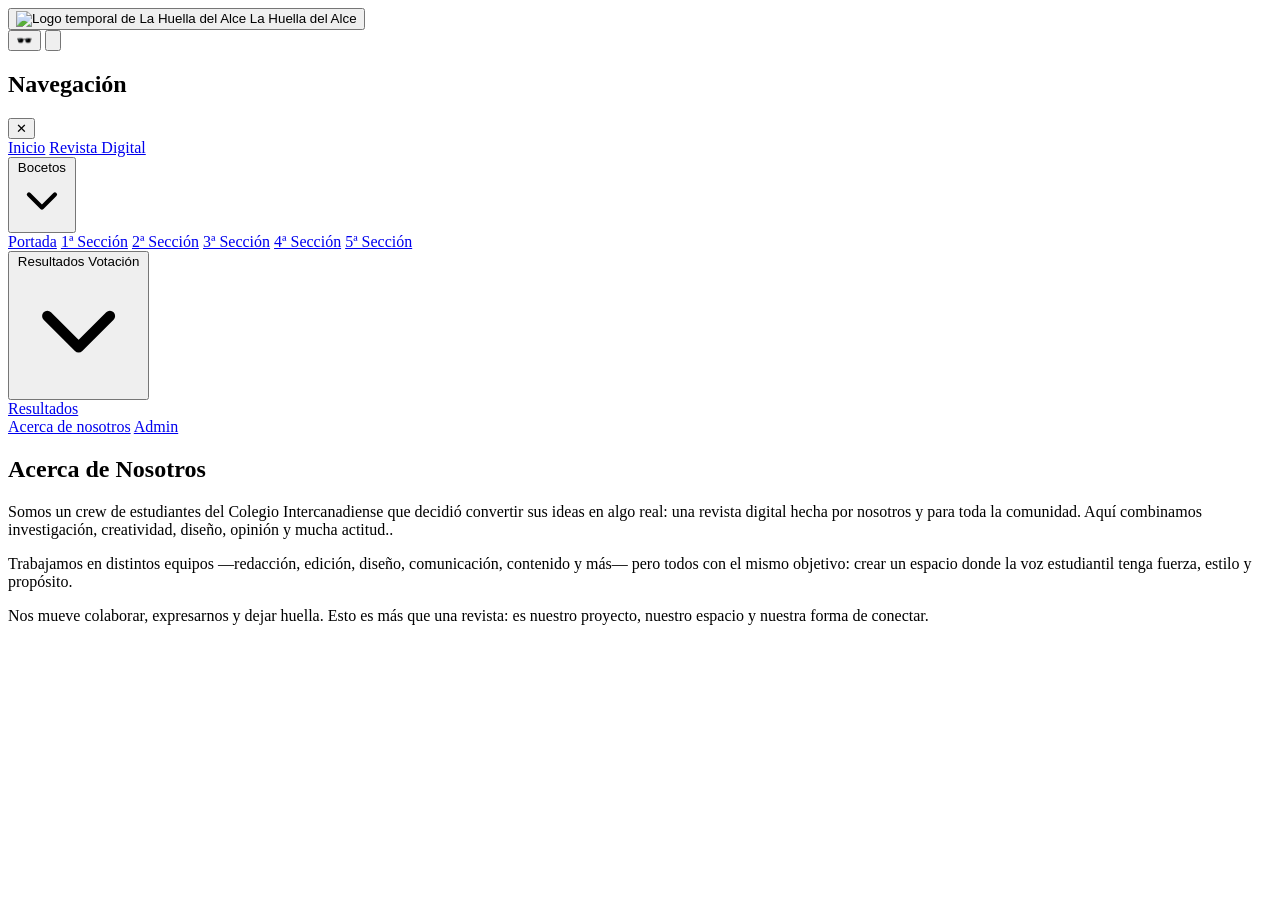
==== about.html @ 2a501667 "release: v1.0.15 - actualizar link de revista final" ====
<!doctype html>
<html lang="es">
  <head>
    <meta charset="utf-8" />
    <meta name="viewport" content="width=device-width,initial-scale=1" />
    <title>Acerca — La Huella del Alce</title>
    <script>
      (function() {
        const saved = localStorage.getItem('site-theme') || 'light';
        document.documentElement.setAttribute('data-theme', saved);
      })();
    </script>
    <script src="https://cdn.tailwindcss.com"></script>
    <link rel="preconnect" href="https://fonts.googleapis.com" />
    <link rel="preconnect" href="https://fonts.gstatic.com" crossorigin />
    <link href="https://fonts.googleapis.com/css2?family=Outfit:wght@300;400;500;600;700;800&display=swap" rel="stylesheet" />
    <link rel="stylesheet" href="shared.css?v=1.0.15" />
    <link rel="preconnect" href="https://drive.google.com" />
    <link rel="dns-prefetch" href="//drive.google.com" />
    <link rel="preconnect" href="https://www.googleapis.com" />
    <link rel="dns-prefetch" href="//www.googleapis.com" />
    <link rel="preconnect" href="https://www.gstatic.com" />
    <link rel="dns-prefetch" href="//www.gstatic.com" />
  </head>
  <body class="bg-gray-50 text-gray-900 text-[18px]">
    <header class="bg-white shadow-md sticky top-0 z-50">
      <div class="max-w-7xl mx-auto px-4 sm:px-6 py-4 sm:py-5 flex items-center justify-between">
        <button class="text-3xl font-bold bg-gradient-to-r from-indigo-600 to-purple-600 bg-clip-text text-transparent hover:opacity-90 transition-opacity" onclick="location.href='index.html'" aria-label="Ir al inicio">
          <span class="inline-flex items-center gap-3">
            <img id="siteLogo" src="./Imagenes/Sitio General/Logo Oficial.png" alt="Logo temporal de La Huella del Alce" class="h-8 w-8 rounded-full object-cover" />
            La Huella del Alce
          </span>
        </button>
        <div class="flex items-center gap-2 sm:gap-3">
          <button
            id="visionThemeToggleBtn"
            aria-label="Cambiar Tema"
          >
            🕶️
          </button>
          <button
            id="menuBtn"
            class="p-3 hover:bg-gray-100 rounded-lg transition-colors"
            aria-label="Menú"
          >
            <svg xmlns="http://www.w3.org/2000/svg" class="w-8 h-8 sm:w-9 sm:h-9" fill="none" viewBox="0 0 24 24" stroke="currentColor">
              <path stroke-linecap="round" stroke-linejoin="round" stroke-width="2" d="M4 6h16M4 12h16M4 18h16"/>
            </svg>
          </button>
        </div>
      </div>
    </header>
    <aside id="sideMenu" class="fixed top-0 right-0 h-full w-full sm:w-96 max-w-[90vw] bg-white shadow-2xl transform transition-transform duration-300 z-50 translate-x-full">
      <div class="p-7 space-y-3 overflow-y-auto h-full">
        <div class="flex justify-between items-center mb-4">
          <h2 class="text-2xl font-bold">Navegación</h2>
          <button id="closeMenuBtn" class="p-2 hover:bg-gray-100 rounded-lg" aria-label="Cerrar">✕</button>
        </div>
        <a href="index.html" class="w-full block text-left px-4 py-3 hover:bg-indigo-50 rounded-lg font-medium text-lg">Inicio</a>
        <a href="index.html#/revista" class="w-full block text-left px-4 py-3 hover:bg-indigo-50 rounded-lg font-medium text-lg">Revista Digital</a>
        <div id="bocetosGroup" class="mt-2 relative group">
          <button id="bocetosToggle" type="button" class="w-full flex items-center justify-between px-4 py-3 rounded-lg hover:bg-gray-100 focus:bg-gray-100">
            <span class="font-semibold text-gray-700 text-lg">Bocetos</span>
            <svg id="bocetosChevron" xmlns="http://www.w3.org/2000/svg" class="w-5 h-5 text-gray-600 transition-transform" viewBox="0 0 24 24" fill="none" stroke="currentColor"><path stroke-linecap="round" stroke-linejoin="round" stroke-width="2" d="M6 9l6 6 6-6"/></svg>
          </button>
          <div id="bocetosMenu" class="hidden flex flex-col mt-1">
            <a href="bocetos-portada.html" class="w-full block text-left px-6 py-3 hover:bg-gray-100 rounded-lg">Portada</a>
            <a href="bocetos-seccion1.html" class="w-full block text-left px-6 py-3 hover:bg-gray-100 rounded-lg">1ª Sección</a>
            <a href="bocetos-seccion2.html" class="w-full block text-left px-6 py-3 hover:bg-gray-100 rounded-lg">2ª Sección</a>
            <a href="bocetos-seccion3.html" class="w-full block text-left px-6 py-3 hover:bg-gray-100 rounded-lg">3ª Sección</a>
            <a href="bocetos-seccion4.html" class="w-full block text-left px-6 py-3 hover:bg-gray-100 rounded-lg">4ª Sección</a>
            <a href="bocetos-seccion5.html" class="w-full block text-left px-6 py-3 hover:bg-gray-100 rounded-lg">5ª Sección</a>
          </div>
        </div>
        <div id="resultadosGroup" class="mt-2 relative group">
          <button id="resultadosToggle" type="button" class="w-full flex items-center justify-between px-4 py-3 rounded-lg hover:bg-gray-100 focus:bg-gray-100">
            <span class="font-semibold text-gray-700 text-lg">Resultados Votación</span>
            <svg id="resultadosChevron" xmlns="http://www.w3.org/2000/svg" class="w-5 h-5 text-gray-600 transition-transform" viewBox="0 0 24 24" fill="none" stroke="currentColor"><path stroke-linecap="round" stroke-linejoin="round" stroke-width="2" d="M6 9l6 6 6-6"/></svg>
          </button>
          <div id="resultadosMenu" class="hidden flex flex-col mt-1">
            <a href="resultados.html" class="w-full block text-left px-6 py-3 hover:bg-gray-100 rounded-lg">Resultados</a>
          </div>
        </div>
        <a href="about.html" class="w-full block text-left px-4 py-3 hover:bg-indigo-50 rounded-lg font-medium text-lg">Acerca de nosotros</a>
        <a href="admin.html" class="w-full block text-left px-4 py-3 hover:bg-indigo-50 rounded-lg font-medium text-lg">Admin</a>
      </div>
    </aside>
    <div id="menuBackdrop" class="hidden fixed inset-0 bg-black/30 z-40"></div>

    <main class="max-w-6xl mx-auto px-4 py-6">
      <section class="">
        <div class="bg-white rounded-2xl shadow-xl p-8 space-y-6">
          <h2 class="text-3xl font-bold">Acerca de Nosotros</h2>
          <p class="text-gray-700">Somos un crew de estudiantes del Colegio Intercanadiense que decidió convertir sus ideas en algo real: una revista digital hecha por nosotros y para toda la comunidad. Aquí combinamos investigación, creatividad, diseño, opinión y mucha actitud..</p>
          <p class="text-gray-600">Trabajamos en distintos equipos —redacción, edición, diseño, comunicación, contenido y más— pero todos con el mismo objetivo: crear un espacio donde la voz estudiantil tenga fuerza, estilo y propósito.</p>
          <p class="text-gray-600">Nos mueve colaborar, expresarnos y dejar huella. Esto es más que una revista: es nuestro proyecto, nuestro espacio y nuestra forma de conectar.</p>
        </div>
      </section>
    </main>

    <script src="https://www.gstatic.com/firebasejs/10.12.4/firebase-app-compat.js"></script>
    <script src="https://www.gstatic.com/firebasejs/10.12.4/firebase-auth-compat.js"></script>
    <script src="https://www.gstatic.com/firebasejs/10.12.4/firebase-firestore-compat.js"></script>
    <script src="./firebase_config.js"></script>
    <script>window.siteLogoDriveId='1TOwUQQen3hM78o9Lx3rY2idclhB-poPq'</script>
    <script src="./static_app.js"></script>
  </body>
  </html>
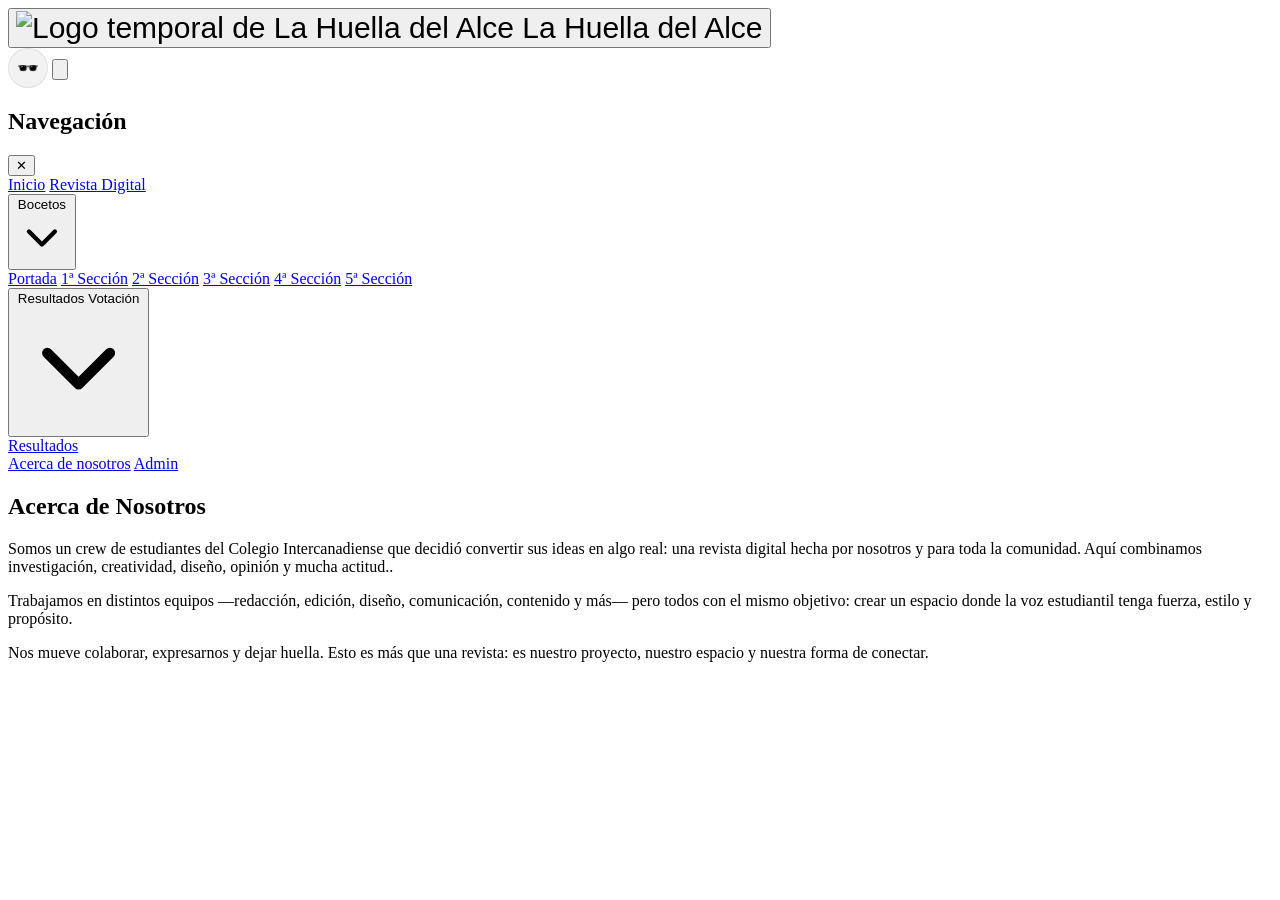
==== commit c74ba2f9: "release: v1.0.16 - optimizar visor de revista y pinch-to-zoom" ====
--- a/about.html
+++ b/about.html
@@ -14,7 +14,7 @@
     <link rel="preconnect" href="https://fonts.googleapis.com" />
     <link rel="preconnect" href="https://fonts.gstatic.com" crossorigin />
     <link href="https://fonts.googleapis.com/css2?family=Outfit:wght@300;400;500;600;700;800&display=swap" rel="stylesheet" />
-    <link rel="stylesheet" href="shared.css?v=1.0.15" />
+    <link rel="stylesheet" href="shared.css?v=1.0.16" />
     <link rel="preconnect" href="https://drive.google.com" />
     <link rel="dns-prefetch" href="//drive.google.com" />
     <link rel="preconnect" href="https://www.googleapis.com" />
--- a/shared.css
+++ b/shared.css
@@ -0,0 +1,1176 @@
+@import url('https://fonts.googleapis.com/css2?family=Outfit:wght@300;400;500;600;700;800&display=swap');
+
+/* --- DEFAULT (CLASSIC LIGHT) THEME STYLE --- */
+
+/* Scrollbar default */
+::-webkit-scrollbar { width:8px; height:8px; }
+::-webkit-scrollbar-thumb { background:#888; border-radius:4px; }
+::-webkit-scrollbar-track { background:#f1f1f1; }
+::-webkit-scrollbar-thumb:hover { background:#555; }
+
+:root {
+  --brand-blue: #0b5bd3;
+  --brand-red:  #d62828;
+  --brand-white:#ffffff;
+  --bg-soft:    #f8fafc;
+  --text-strong:#0f172a;
+}
+
+html[data-theme="mono"] {
+  --brand-blue: #111827;
+  --brand-red:  #111827;
+  --brand-white:#ffffff;
+  --bg-soft:    #ffffff;
+  --text-strong:#111827;
+}
+
+.brand-title { 
+  background-image: linear-gradient(90deg, var(--brand-blue), var(--brand-red)); 
+  -webkit-background-clip: text; 
+  background-clip: text; 
+  color: transparent; 
+  -webkit-text-fill-color: transparent; 
+}
+
+.hero-surface { 
+  background: linear-gradient(90deg, var(--brand-white), var(--bg-soft)); 
+}
+
+.text-brand { 
+  color: var(--brand-blue); 
+}
+
+.btn-primary,
+.btn-danger,
+.btn-outline {
+  display: inline-flex; align-items: center; justify-content: center; gap: 0.5rem;
+  padding: 0.75rem 1.25rem; border-radius: 0.5rem; font-weight: 600; line-height: 1.25rem;
+  text-decoration: none; transition: filter 0.15s ease, background-color 0.15s ease, border-color 0.15s ease;
+  cursor: pointer; user-select: none;
+}
+.btn-primary { background-color: var(--brand-blue); color: #fff; }
+.btn-primary:hover { filter: brightness(0.95); }
+.btn-danger  { background-color: var(--brand-red);  color: #fff; }
+.btn-danger:hover  { filter: brightness(0.95); }
+.btn-outline { border: 1px solid var(--brand-blue); color: var(--brand-blue); background-color: var(--brand-white); }
+.btn-outline:hover { background-color: rgba(0,0,0,0.03); }
+.btn-primary:focus, .btn-danger:focus, .btn-outline:focus { outline: 2px solid rgba(0,0,0,0.15); outline-offset: 2px; }
+.btn-primary:disabled, .btn-danger:disabled, .btn-outline:disabled { opacity: 0.6; cursor: not-allowed; }
+html[data-theme="mono"] img { filter: grayscale(100%); }
+
+
+/* --- APPLE VISION (GLASSMORPHISM DARK) THEME OVERRIDES --- */
+
+/* Reset and outfit font */
+html[data-theme="vision"] * {
+  font-family: 'Outfit', sans-serif !important;
+}
+
+html[data-theme="vision"] body {
+  background: radial-gradient(circle at 50% 50%, #151324 0%, #050409 100%) !important;
+  color: #f8fafc !important;
+}
+
+/* Scrollbar vision style */
+html[data-theme="vision"] ::-webkit-scrollbar-thumb {
+  background: rgba(255, 255, 255, 0.2) !important;
+}
+html[data-theme="vision"] ::-webkit-scrollbar-track {
+  background: rgba(0, 0, 0, 0.2) !important;
+}
+html[data-theme="vision"] ::-webkit-scrollbar-thumb:hover {
+  background: rgba(255, 255, 255, 0.4) !important;
+}
+
+/* Ambient glow orbs in the background */
+html[data-theme="vision"] body::before {
+  content: "";
+  position: fixed;
+  top: -10%;
+  left: -10%;
+  width: 60vw;
+  height: 60vw;
+  background: radial-gradient(circle, rgba(99, 102, 241, 0.15) 0%, rgba(99, 102, 241, 0) 70%);
+  filter: blur(80px);
+  z-index: -2;
+  pointer-events: none;
+  animation: pulseOrb1 20s infinite alternate ease-in-out;
+}
+
+html[data-theme="vision"] body::after {
+  content: "";
+  position: fixed;
+  bottom: -10%;
+  right: -10%;
+  width: 70vw;
+  height: 70vw;
+  background: radial-gradient(circle, rgba(236, 72, 153, 0.12) 0%, rgba(236, 72, 153, 0) 70%);
+  filter: blur(90px);
+  z-index: -2;
+  pointer-events: none;
+  animation: pulseOrb2 25s infinite alternate ease-in-out;
+}
+
+/* Brand typography and colors for visionOS */
+html[data-theme="vision"] .brand-title {
+  background: linear-gradient(135deg, #c084fc 0%, #6366f1 50%, #38bdf8 100%) !important;
+  -webkit-background-clip: text !important;
+  background-clip: text !important;
+  color: transparent !important;
+  -webkit-text-fill-color: transparent !important;
+  text-shadow: 0 4px 12px rgba(99, 102, 241, 0.2) !important;
+}
+
+html[data-theme="vision"] .text-brand {
+  color: #c084fc !important;
+}
+
+/* Glassmorphism main panel definition */
+html[data-theme="vision"] .hero-surface, 
+html[data-theme="vision"] #viewerModal .bg-white, 
+html[data-theme="vision"] #infoPopup .bg-white, 
+html[data-theme="vision"] #voteLock .bg-white,
+html[data-theme="vision"] main section > div.bg-white {
+  background: rgba(255, 255, 255, 0.05) !important;
+  backdrop-filter: blur(24px) saturate(180%) !important;
+  -webkit-backdrop-filter: blur(24px) saturate(180%) !important;
+  border: 1px solid rgba(255, 255, 255, 0.1) !important;
+  box-shadow: 0 20px 50px rgba(0, 0, 0, 0.4), inset 0 1px 0 rgba(255, 255, 255, 0.08) !important;
+  color: #f8fafc !important;
+  border-radius: 24px !important;
+}
+
+/* Floating navigation header */
+html[data-theme="vision"] header {
+  position: sticky !important;
+  top: 1rem !important;
+  margin: 1rem auto 1.5rem auto !important;
+  width: calc(100% - 2rem) !important;
+  max-width: 80rem !important;
+  border-radius: 9999px !important;
+  background: rgba(255, 255, 255, 0.06) !important;
+  backdrop-filter: blur(20px) saturate(180%) !important;
+  -webkit-backdrop-filter: blur(20px) saturate(180%) !important;
+  border: 1px solid rgba(255, 255, 255, 0.12) !important;
+  box-shadow: 0 10px 30px rgba(0, 0, 0, 0.3), inset 0 1px 0 rgba(255, 255, 255, 0.08) !important;
+  z-index: 50 !important;
+  transition: all 0.3s cubic-bezier(0.4, 0, 0.2, 1) !important;
+}
+html[data-theme="vision"] header:hover {
+  background: rgba(255, 255, 255, 0.1) !important;
+  border-color: rgba(255, 255, 255, 0.18) !important;
+  box-shadow: 0 12px 35px rgba(0, 0, 0, 0.35), inset 0 1px 0 rgba(255, 255, 255, 0.12) !important;
+}
+
+/* Header buttons & items */
+html[data-theme="vision"] #menuBtn {
+  background: rgba(255, 255, 255, 0.06) !important;
+  border: 1px solid rgba(255, 255, 255, 0.08) !important;
+  color: #ffffff !important;
+  border-radius: 9999px !important;
+  transition: all 0.2s ease !important;
+  padding: 0.5rem !important;
+}
+html[data-theme="vision"] #menuBtn:hover {
+  background: rgba(255, 255, 255, 0.15) !important;
+  transform: scale(1.05) !important;
+}
+
+/* Glassmorphism Side Menu */
+html[data-theme="vision"] #sideMenu {
+  background: rgba(10, 10, 15, 0.75) !important;
+  backdrop-filter: blur(30px) saturate(180%) !important;
+  -webkit-backdrop-filter: blur(30px) saturate(180%) !important;
+  border-left: 1px solid rgba(255, 255, 255, 0.1) !important;
+  border-radius: 24px 0 0 24px !important;
+  box-shadow: -10px 0 40px rgba(0, 0, 0, 0.5) !important;
+}
+html[data-theme="vision"] #sideMenu h2 {
+  color: #ffffff !important;
+}
+html[data-theme="vision"] #sideMenu a, html[data-theme="vision"] #sideMenu button {
+  background: rgba(255, 255, 255, 0.04) !important;
+  color: #f8fafc !important;
+  border: 1px solid rgba(255, 255, 255, 0.05) !important;
+  margin-bottom: 0.5rem !important;
+  transition: all 0.2s cubic-bezier(0.4, 0, 0.2, 1) !important;
+  border-radius: 12px !important;
+}
+html[data-theme="vision"] #sideMenu a:hover, html[data-theme="vision"] #sideMenu button:hover {
+  background: rgba(255, 255, 255, 0.12) !important;
+  border-color: rgba(255, 255, 255, 0.15) !important;
+  transform: translateX(-4px) scale(1.02) !important;
+}
+html[data-theme="vision"] #closeMenuBtn {
+  background: rgba(255, 255, 255, 0.08) !important;
+  color: #ffffff !important;
+  border: 1px solid rgba(255, 255, 255, 0.1) !important;
+  border-radius: 9999px !important;
+  width: 2.5rem !important;
+  height: 2.5rem !important;
+  display: flex !important;
+  align-items: center !important;
+  justify-content: center !important;
+}
+html[data-theme="vision"] #closeMenuBtn:hover {
+  background: rgba(255, 255, 255, 0.2) !important;
+  transform: rotate(90deg) !important;
+}
+html[data-theme="vision"] #bocetosChevron, html[data-theme="vision"] #resultadosChevron {
+  color: #ffffff !important;
+}
+html[data-theme="vision"] #bocetosMenu a, html[data-theme="vision"] #resultadosMenu a {
+  background: rgba(255, 255, 255, 0.02) !important;
+  border: 1px solid rgba(255, 255, 255, 0.03) !important;
+}
+
+/* Card hover and scale effects */
+html[data-theme="vision"] article.group, html[data-theme="vision"] #carouselTrack > div {
+  background: rgba(255, 255, 255, 0.05) !important;
+  border: 1px solid rgba(255, 255, 255, 0.08) !important;
+  box-shadow: 0 10px 30px rgba(0, 0, 0, 0.25) !important;
+  border-radius: 20px !important;
+  transition: transform 0.4s cubic-bezier(0.16, 1, 0.3, 1), box-shadow 0.4s cubic-bezier(0.16, 1, 0.3, 1), border-color 0.4s !important;
+}
+html[data-theme="vision"] article.group:hover, html[data-theme="vision"] #carouselTrack > div:hover {
+  transform: translateY(-8px) scale(1.02) !important;
+  box-shadow: 0 30px 60px rgba(0, 0, 0, 0.4), inset 0 1px 0 rgba(255, 255, 255, 0.15) !important;
+  border-color: rgba(255, 255, 255, 0.2) !important;
+}
+
+html[data-theme="vision"] [data-role="header"] {
+  background: rgba(0, 0, 0, 0.25) !important;
+  border-bottom: 1px solid rgba(255, 255, 255, 0.06) !important;
+}
+
+/* Dynamic slider and indicator colors */
+html[data-theme="vision"] [data-role="votes"] {
+  color: #c084fc !important;
+  text-shadow: 0 0 10px rgba(167, 139, 250, 0.4);
+}
+
+/* Results section overrides */
+html[data-theme="vision"] #resultsSectionSelect {
+  background: rgba(255, 255, 255, 0.08) !important;
+  color: #ffffff !important;
+  border: 1px solid rgba(255, 255, 255, 0.12) !important;
+  border-radius: 9999px !important;
+  padding: 0.5rem 1.5rem !important;
+  outline: none !important;
+}
+html[data-theme="vision"] #resultsSectionSelect option {
+  background: #151324 !important;
+  color: #ffffff !important;
+}
+
+/* Admin / Form styles */
+html[data-theme="vision"] select, html[data-theme="vision"] input {
+  background: rgba(255, 255, 255, 0.05) !important;
+  color: #ffffff !important;
+  border: 1px solid rgba(255, 255, 255, 0.12) !important;
+  border-radius: 8px !important;
+  padding: 0.5rem 1rem !important;
+  outline: none !important;
+}
+html[data-theme="vision"] select:focus, html[data-theme="vision"] input:focus {
+  border-color: #6366f1 !important;
+  box-shadow: 0 0 0 2px rgba(99, 102, 241, 0.2) !important;
+}
+
+/* Reader bar styling */
+html[data-theme="vision"] #magazineViewport {
+  background: rgba(10, 10, 15, 0.5) !important;
+  border: 1px solid rgba(255, 255, 255, 0.08) !important;
+  box-shadow: inset 0 4px 20px rgba(0, 0, 0, 0.5) !important;
+  border-radius: 16px !important;
+}
+
+html[data-theme="vision"] .bg-white\/80 {
+  background: rgba(20, 20, 28, 0.55) !important;
+  backdrop-filter: blur(20px) saturate(180%) !important;
+  -webkit-backdrop-filter: blur(20px) saturate(180%) !important;
+  border: 1px solid rgba(255, 255, 255, 0.1) !important;
+  border-radius: 9999px !important;
+  padding: 0.75rem 1.5rem !important;
+}
+
+html[data-theme="vision"] #magScrubber {
+  background: rgba(255, 255, 255, 0.1) !important;
+}
+
+html[data-theme="vision"] #magPageInput {
+  background: rgba(255, 255, 255, 0.08) !important;
+  border: 1px solid rgba(255, 255, 255, 0.15) !important;
+  color: #c084fc !important;
+  padding: 0.25rem !important;
+  width: 3.5rem !important;
+}
+
+html[data-theme="vision"] .bg-gray-50 {
+  background-color: rgba(255, 255, 255, 0.06) !important;
+  border-color: rgba(255, 255, 255, 0.12) !important;
+  color: #ffffff !important;
+}
+
+html[data-theme="vision"] #magPrevBtn:hover,
+html[data-theme="vision"] #magNextBtn:hover,
+html[data-theme="vision"] #magZoomOut:hover,
+html[data-theme="vision"] #magZoomIn:hover,
+html[data-theme="vision"] #magZoomReset:hover {
+  background-color: rgba(255, 255, 255, 0.15) !important;
+  color: #ffffff !important;
+}
+
+html[data-theme="vision"] .border, 
+html[data-theme="vision"] .border-gray-100,
+html[data-theme="vision"] .border-gray-200 {
+  border-color: rgba(255, 255, 255, 0.12) !important;
+}
+
+html[data-theme="vision"] .mag-view-btn {
+  background: rgba(255, 255, 255, 0.05) !important;
+  color: rgba(255, 255, 255, 0.7) !important;
+  border: 1px solid rgba(255, 255, 255, 0.05) !important;
+}
+
+html[data-theme="vision"] .mag-view-btn:hover {
+  background: rgba(255, 255, 255, 0.12) !important;
+  color: #ffffff !important;
+}
+
+html[data-theme="vision"] .mag-view-btn-active {
+  background: #6366f1 !important;
+  color: #ffffff !important;
+  border-color: rgba(255, 255, 255, 0.15) !important;
+  box-shadow: 0 4px 12px rgba(79, 70, 229, 0.3) !important;
+}
+
+/* Text overrides for dark theme readability */
+html[data-theme="vision"] .text-gray-900, 
+html[data-theme="vision"] .text-gray-800, 
+html[data-theme="vision"] .text-gray-700, 
+html[data-theme="vision"] .text-gray-600 {
+  color: rgba(255, 255, 255, 0.9) !important;
+}
+html[data-theme="vision"] .text-gray-500, 
+html[data-theme="vision"] .text-gray-400 {
+  color: rgba(255, 255, 255, 0.6) !important;
+}
+
+/* Action buttons styling */
+html[data-theme="vision"] .btn-primary, 
+html[data-theme="vision"] .btn-danger, 
+html[data-theme="vision"] .btn-outline {
+  border-radius: 9999px !important;
+  transition: all 0.3s cubic-bezier(0.25, 0.8, 0.25, 1) !important;
+  font-weight: 500 !important;
+  box-shadow: 0 4px 12px rgba(0, 0, 0, 0.15) !important;
+}
+html[data-theme="vision"] .btn-primary {
+  background: linear-gradient(135deg, #6366f1 0%, #4f46e5 100%) !important;
+  color: #ffffff !important;
+  border: 1px solid rgba(255, 255, 255, 0.2) !important;
+}
+html[data-theme="vision"] .btn-primary:hover {
+  background: linear-gradient(135deg, #4f46e5 0%, #4338ca 100%) !important;
+  transform: translateY(-2px) scale(1.03) !important;
+  box-shadow: 0 6px 18px rgba(99, 102, 241, 0.4), inset 0 1px 0 rgba(255, 255, 255, 0.2) !important;
+}
+html[data-theme="vision"] .btn-danger {
+  background: linear-gradient(135deg, #ef4444 0%, #dc2626 100%) !important;
+  color: #ffffff !important;
+  border: 1px solid rgba(255, 255, 255, 0.2) !important;
+}
+html[data-theme="vision"] .btn-danger:hover {
+  background: linear-gradient(135deg, #dc2626 0%, #b91c1c 100%) !important;
+  transform: translateY(-2px) scale(1.03) !important;
+  box-shadow: 0 6px 18px rgba(239, 68, 68, 0.4), inset 0 1px 0 rgba(255, 255, 255, 0.2) !important;
+}
+html[data-theme="vision"] .btn-outline {
+  background: rgba(255, 255, 255, 0.05) !important;
+  color: #ffffff !important;
+  border: 1px solid rgba(255, 255, 255, 0.2) !important;
+}
+html[data-theme="vision"] .btn-outline:hover {
+  background: rgba(255, 255, 255, 0.15) !important;
+  border-color: rgba(255, 255, 255, 0.3) !important;
+  transform: translateY(-2px) scale(1.03) !important;
+  box-shadow: 0 6px 18px rgba(255, 255, 255, 0.1), inset 0 1px 0 rgba(255, 255, 255, 0.1) !important;
+}
+
+.line-clamp-2 { display:-webkit-box; -webkit-line-clamp:2; -webkit-box-orient:vertical; overflow:hidden; }
+.line-clamp-3 { display:-webkit-box; -webkit-line-clamp:3; -webkit-box-orient:vertical; overflow:hidden; }
+
+/* ==========================================
+   Soporte de Visualización Premium de Revista
+   ========================================== */
+.perspective-2000 {
+  perspective: 2000px;
+}
+.transform-style-3d {
+  transform-style: preserve-3d;
+}
+
+/* Efecto de Pantalla Completa Estilizado */
+.magazine-fullscreen-active {
+  position: fixed !important;
+  inset: 0 !important;
+  width: 100vw !important;
+  height: 100vh !important;
+  z-index: 99999 !important;
+  background: radial-gradient(circle, #121026 0%, #02040a 100%) !important;
+  border-radius: 0 !important;
+  padding: 0 !important;
+  display: flex !important;
+  flex-direction: column !important;
+  justify-content: center !important;
+  overflow: hidden !important;
+}
+
+.magazine-fullscreen-active #magazineViewport {
+  height: 100vh !important;
+  width: 100vw !important;
+  background: transparent !important;
+  border: none !important;
+  box-shadow: none !important;
+  border-radius: 0 !important;
+  padding: 0 !important;
+}
+
+/* Ocultar cabecera en pantalla completa */
+.magazine-fullscreen-active #magazineHeader {
+  display: none !important;
+}
+
+/* Controles flotantes en pantalla completa */
+.magazine-fullscreen-active #magazineControls {
+  position: absolute !important;
+  bottom: 24px !important;
+  left: 50% !important;
+  transform: translateX(-50%) !important;
+  width: calc(100% - 48px) !important;
+  max-width: 760px !important;
+  margin-top: 0 !important;
+  z-index: 99999 !important;
+  transition: opacity 0.4s cubic-bezier(0.4, 0, 0.2, 1), transform 0.4s cubic-bezier(0.4, 0, 0.2, 1), visibility 0.4s !important;
+}
+
+/* Botón flotante para salir de pantalla completa */
+.magazine-fullscreen-active #magazineFloatingClose {
+  display: flex !important;
+  position: absolute !important;
+  top: 20px !important;
+  right: 20px !important;
+  z-index: 99999 !important;
+  transition: opacity 0.4s cubic-bezier(0.4, 0, 0.2, 1), transform 0.4s cubic-bezier(0.4, 0, 0.2, 1), visibility 0.4s !important;
+}
+
+/* Desaparecer el cursor y controles tras inactividad */
+.magazine-fullscreen-active.hide-interface {
+  cursor: none !important;
+}
+
+.magazine-fullscreen-active.hide-interface #magazineControls {
+  opacity: 0 !important;
+  visibility: hidden !important;
+  transform: translate(-50%, 20px) !important;
+  pointer-events: none !important;
+}
+
+.magazine-fullscreen-active.hide-interface #magazineFloatingClose {
+  opacity: 0 !important;
+  visibility: hidden !important;
+  transform: translate(0, -20px) !important;
+  pointer-events: none !important;
+}
+
+/* Título, textos y botones adaptados a Pantalla Completa (Tema Oscuro Premium) */
+.magazine-fullscreen-active h2 {
+  color: #ffffff !important;
+  background-image: none !important;
+  -webkit-text-fill-color: #ffffff !important;
+  text-fill-color: #ffffff !important;
+  text-shadow: 0 2px 4px rgba(0, 0, 0, 0.4);
+}
+
+.magazine-fullscreen-active #magTitle {
+  color: #ef4444 !important; /* Rojo Premium */
+  background-image: none !important;
+  -webkit-text-fill-color: #ef4444 !important;
+  text-fill-color: #ef4444 !important;
+  text-shadow: 0 0 12px rgba(239, 68, 68, 0.45), 0 2px 4px rgba(0, 0, 0, 0.6);
+}
+
+.magazine-fullscreen-active span:not(.mag-view-btn) {
+  color: #ffffff !important;
+}
+
+.magazine-fullscreen-active .border-b {
+  border-color: rgba(255, 255, 255, 0.12) !important;
+}
+
+.magazine-fullscreen-active #magFullscreenToggle {
+  background-color: rgba(255, 255, 255, 0.08) !important;
+  color: #ffffff !important;
+  border-color: rgba(255, 255, 255, 0.15) !important;
+  box-shadow: 0 4px 12px rgba(0, 0, 0, 0.2) !important;
+}
+
+.magazine-fullscreen-active #magFullscreenToggle:hover {
+  background-color: rgba(255, 255, 255, 0.15) !important;
+  border-color: rgba(255, 255, 255, 0.25) !important;
+}
+
+.magazine-fullscreen-active #magFullscreenToggle svg {
+  color: #ffffff !important;
+}
+
+/* Barra de control estilo Glassmorphism Oscura en Pantalla Completa */
+.magazine-fullscreen-active .bg-white\/80 {
+  background-color: rgba(10, 10, 25, 0.65) !important;
+  backdrop-filter: blur(16px) !important;
+  -webkit-backdrop-filter: blur(16px) !important;
+  border-color: rgba(255, 255, 255, 0.08) !important;
+  box-shadow: 0 10px 30px rgba(0, 0, 0, 0.5) !important;
+}
+
+.magazine-fullscreen-active #magPrevBtn,
+.magazine-fullscreen-active #magNextBtn,
+.magazine-fullscreen-active #magZoomIn,
+.magazine-fullscreen-active #magZoomOut,
+.magazine-fullscreen-active #magZoomReset {
+  background-color: rgba(255, 255, 255, 0.06) !important;
+  border-color: rgba(255, 255, 255, 0.1) !important;
+  color: #f1f5f9 !important;
+}
+
+.magazine-fullscreen-active #magPrevBtn:hover,
+.magazine-fullscreen-active #magNextBtn:hover,
+.magazine-fullscreen-active #magZoomIn:hover,
+.magazine-fullscreen-active #magZoomOut:hover,
+.magazine-fullscreen-active #magZoomReset:hover {
+  background-color: rgba(255, 255, 255, 0.15) !important;
+  border-color: rgba(255, 255, 255, 0.2) !important;
+  color: #ffffff !important;
+}
+
+.magazine-fullscreen-active #magPrevBtn svg,
+.magazine-fullscreen-active #magNextBtn svg {
+  color: #ffffff !important;
+}
+
+.magazine-fullscreen-active #magScrubber {
+  background-color: rgba(255, 255, 255, 0.15) !important;
+}
+
+.magazine-fullscreen-active #magPageInput {
+  background-color: rgba(255, 255, 255, 0.06) !important;
+  border-color: rgba(255, 255, 255, 0.1) !important;
+  color: #ffffff !important;
+}
+
+.magazine-fullscreen-active #magZoomVal,
+.magazine-fullscreen-active #magTotalPages,
+.magazine-fullscreen-active .text-gray-400,
+.magazine-fullscreen-active .text-gray-700 {
+  color: #94a3b8 !important;
+}
+
+/* Botones flotantes laterales - Efecto hover premium */
+#magPrevOverlay, #magNextOverlay {
+  transition: opacity 250ms ease, transform 250ms ease, background-color 150ms ease;
+  transform: translateY(-50%) scale(0.9);
+}
+
+#magazineViewport:hover #magPrevOverlay {
+  opacity: 1;
+  transform: translateY(-50%) scale(1);
+}
+#magazineViewport:hover #magNextOverlay {
+  opacity: 1;
+  transform: translateY(-50%) scale(1);
+}
+
+/* Capa intermedia de hojas estáticas para evitar transiciones fantasmas */
+.z-15 {
+  z-index: 15 !important;
+}
+
+/* Animaciones y estilos de transiciones tridimensionales */
+#magazineBook {
+  perspective: 2000px;
+  -webkit-perspective: 2000px;
+  transform-style: preserve-3d;
+  -webkit-transform-style: preserve-3d;
+}
+
+#magazineFlipPage {
+  box-shadow: 0 10px 40px rgba(0, 0, 0, 0.4);
+  transform-style: preserve-3d;
+  -webkit-transform-style: preserve-3d;
+  perspective: 2000px;
+  -webkit-perspective: 2000px;
+}
+
+/* Soporte para doble cara física en el pase de página 3D */
+.magazine-page-face {
+  position: absolute;
+  inset: 0;
+  backface-visibility: hidden !important;
+  -webkit-backface-visibility: hidden !important;
+  overflow: hidden;
+  background: #ffffff;
+  box-shadow: inset 0 0 30px rgba(0, 0, 0, 0.05);
+}
+
+.magazine-page-front {
+  z-index: 2;
+  transform: rotateY(0deg) translateZ(1px);
+  -webkit-transform: rotateY(0deg) translateZ(1px);
+  border-left: 1px solid rgba(0, 0, 0, 0.08);
+}
+
+.magazine-page-back {
+  z-index: 1;
+  transform: rotateY(180deg) translateZ(1px);
+  -webkit-transform: rotateY(180deg) translateZ(1px);
+  border-right: 1px solid rgba(0, 0, 0, 0.08);
+}
+
+.magazine-page-shine {
+  position: absolute;
+  inset: 0;
+  pointer-events: none;
+  opacity: 0;
+}
+
+.magazine-page-face img {
+  width: 100% !important;
+  height: 100% !important;
+  object-fit: contain !important;
+}
+
+/* Botón de Modos de Vista Segmentado y Premium */
+.mag-view-btn {
+  padding: 0.3rem 0.75rem;
+  font-size: 0.75rem;
+  font-weight: 700;
+  border-radius: 0.5rem;
+  transition: all 200ms ease;
+  color: #6b7280;
+  border: 1px solid transparent;
+  background: transparent;
+  cursor: pointer;
+  display: inline-flex;
+  align-items: center;
+  gap: 0.25rem;
+}
+
+.mag-view-btn:hover {
+  background-color: rgba(255, 255, 255, 0.8);
+  box-shadow: 0 1px 2px rgba(0, 0, 0, 0.05);
+  color: #374151;
+}
+
+.mag-view-btn-active {
+  background-color: #ffffff !important;
+  color: #4f46e5 !important;
+  border-color: #e0e7ff !important;
+  box-shadow: 0 2px 6px rgba(79, 70, 229, 0.15) !important;
+}
+
+/* Variación Fullscreen para Botones de Vista */
+.magazine-fullscreen-active .mag-view-btn {
+  color: #94a3b8;
+}
+
+.magazine-fullscreen-active .mag-view-btn:hover {
+  background-color: rgba(255, 255, 255, 0.08);
+  color: #ffffff;
+}
+
+.magazine-fullscreen-active .mag-view-btn-active {
+  background-color: #4f46e5 !important;
+  color: #ffffff !important;
+  border-color: #6366f1 !important;
+  box-shadow: 0 4px 12px rgba(79, 70, 229, 0.3) !important;
+}
+
+/* Keyframes de animación 3D de paso de página de alto rendimiento */
+@keyframes flipNext {
+  0% {
+    transform: rotateY(0deg);
+    -webkit-transform: rotateY(0deg);
+    z-index: 30;
+  }
+  50% {
+    transform: rotateY(-90deg);
+    -webkit-transform: rotateY(-90deg);
+    z-index: 30;
+  }
+  100% {
+    transform: rotateY(-180deg);
+    -webkit-transform: rotateY(-180deg);
+    z-index: 10;
+  }
+}
+
+@keyframes flipPrev {
+  0% {
+    transform: rotateY(0deg);
+    -webkit-transform: rotateY(0deg);
+    z-index: 30;
+  }
+  50% {
+    transform: rotateY(90deg);
+    -webkit-transform: rotateY(90deg);
+    z-index: 30;
+  }
+  100% {
+    transform: rotateY(180deg);
+    -webkit-transform: rotateY(180deg);
+    z-index: 10;
+  }
+}
+
+.animate-flip-next {
+  animation: flipNext 580ms cubic-bezier(0.25, 1, 0.5, 1) forwards;
+  -webkit-animation: flipNext 580ms cubic-bezier(0.25, 1, 0.5, 1) forwards;
+}
+
+.animate-flip-prev {
+  animation: flipPrev 580ms cubic-bezier(0.25, 1, 0.5, 1) forwards;
+  -webkit-animation: flipPrev 580ms cubic-bezier(0.25, 1, 0.5, 1) forwards;
+}
+
+@keyframes shineFront {
+  0% { opacity: 0; }
+  50% { opacity: 0.35; }
+  100% { opacity: 0; }
+}
+
+@keyframes shineBack {
+  0% { opacity: 0; }
+  50% { opacity: 0.35; }
+  100% { opacity: 0; }
+}
+
+.animate-shine-front {
+  animation: shineFront 580ms ease-in-out forwards;
+  -webkit-animation: shineFront 580ms ease-in-out forwards;
+}
+
+.animate-shine-back {
+  animation: shineBack 580ms ease-in-out forwards;
+  -webkit-animation: shineBack 580ms ease-in-out forwards;
+}
+
+
+/* Scrubber interactivo personalizado */
+#magScrubber::-webkit-slider-thumb {
+  -webkit-appearance: none;
+  appearance: none;
+  width: 16px;
+  height: 16px;
+  border-radius: 50%;
+  background: #4f46e5;
+  cursor: pointer;
+  transition: transform 150ms ease, background-color 150ms ease;
+  box-shadow: 0 2px 4px rgba(79, 70, 229, 0.3);
+}
+
+#magScrubber::-webkit-slider-thumb:hover {
+  transform: scale(1.2);
+  background: #4338ca;
+}
+
+#magScrubber::-moz-range-thumb {
+  width: 16px;
+  height: 16px;
+  border-radius: 50%;
+  background: #4f46e5;
+  cursor: pointer;
+  transition: transform 150ms ease, background-color 150ms ease;
+  border: none;
+  box-shadow: 0 2px 4px rgba(79, 70, 229, 0.3);
+}
+
+#magScrubber::-moz-range-thumb:hover {
+  transform: scale(1.2);
+  background: #4338ca;
+}
+
+/* Sombra de la bisagra central del lomo en 3D premium (Multiply Blended) */
+.magazine-spine-shadow {
+  position: absolute !important;
+  top: 0 !important;
+  bottom: 0 !important;
+  left: 50% !important;
+  transform: translateX(-50%) !important;
+  width: 8% !important;
+  pointer-events: none !important;
+  z-index: 30 !important;
+  background: linear-gradient(
+    90deg,
+    rgba(0, 0, 0, 0) 0%,
+    rgba(0, 0, 0, 0.02) 20%,
+    rgba(0, 0, 0, 0.08) 40%,
+    rgba(0, 0, 0, 0.22) 46%,
+    rgba(0, 0, 0, 0.45) 49.5%,
+    rgba(0, 0, 0, 0.55) 50%,
+    rgba(0, 0, 0, 0.45) 50.5%,
+    rgba(0, 0, 0, 0.22) 54%,
+    rgba(0, 0, 0, 0.08) 60%,
+    rgba(0, 0, 0, 0.02) 80%,
+    rgba(0, 0, 0, 0) 100%
+  ) !important;
+  mix-blend-mode: multiply !important;
+  opacity: 0.9 !important;
+}
+
+/* --- Efecto Premium de Pase de Página Única en 3D (Single Mode) --- */
+#magazineSingleFlip {
+  transform-style: preserve-3d;
+  -webkit-transform-style: preserve-3d;
+  backface-visibility: hidden;
+  -webkit-backface-visibility: hidden;
+  will-change: transform, opacity;
+  box-shadow: 0 25px 50px -12px rgba(0, 0, 0, 0.25);
+  transition: none;
+}
+
+#magazineSingleFlipImage {
+  backface-visibility: hidden;
+  -webkit-backface-visibility: hidden;
+}
+
+@keyframes flipSingleNext {
+  0% {
+    transform: rotateY(0deg) scale(1);
+    -webkit-transform: rotateY(0deg) scale(1);
+    opacity: 1;
+    box-shadow: 0 25px 50px -12px rgba(0, 0, 0, 0.25);
+  }
+  30% {
+    box-shadow: -15px 20px 35px rgba(0, 0, 0, 0.2);
+  }
+  100% {
+    transform: rotateY(-110deg) scale(0.92);
+    -webkit-transform: rotateY(-110deg) scale(0.92);
+    opacity: 0;
+    box-shadow: 0 0 0 rgba(0, 0, 0, 0);
+  }
+}
+
+@keyframes flipSinglePrev {
+  0% {
+    transform: rotateY(0deg) scale(1);
+    -webkit-transform: rotateY(0deg) scale(1);
+    opacity: 1;
+    box-shadow: 0 25px 50px -12px rgba(0, 0, 0, 0.25);
+  }
+  30% {
+    box-shadow: 15px 20px 35px rgba(0, 0, 0, 0.2);
+  }
+  100% {
+    transform: rotateY(-110deg) scale(0.92);
+    -webkit-transform: rotateY(-110deg) scale(0.92);
+    opacity: 0;
+    box-shadow: 0 0 0 rgba(0, 0, 0, 0);
+  }
+}
+
+.animate-single-flip-next {
+  animation: flipSingleNext 450ms cubic-bezier(0.25, 1, 0.5, 1) forwards;
+  -webkit-animation: flipSingleNext 450ms cubic-bezier(0.25, 1, 0.5, 1) forwards;
+}
+
+.animate-single-flip-prev {
+  animation: flipSinglePrev 450ms cubic-bezier(0.25, 1, 0.5, 1) forwards;
+  -webkit-animation: flipSinglePrev 450ms cubic-bezier(0.25, 1, 0.5, 1) forwards;
+}
+
+@keyframes flipSinglePagePrev {
+  0% {
+    transform: rotateY(-180deg);
+    -webkit-transform: rotateY(-180deg);
+    z-index: 30;
+  }
+  100% {
+    transform: rotateY(0deg);
+    -webkit-transform: rotateY(0deg);
+    z-index: 30;
+  }
+}
+
+.animate-single-flip-page-prev {
+  animation: flipSinglePagePrev 580ms cubic-bezier(0.25, 1, 0.5, 1) forwards;
+  -webkit-animation: flipSinglePagePrev 580ms cubic-bezier(0.25, 1, 0.5, 1) forwards;
+}
+
+@keyframes shineSingle {
+  0% { opacity: 0; }
+  30% { opacity: 0.35; }
+  100% { opacity: 0; }
+}
+
+.animate-shine-single {
+  animation: shineSingle 450ms ease-in-out forwards;
+  -webkit-animation: shineSingle 450ms ease-in-out forwards;
+}
+
+/* Fix for Fullscreen Toggle contrast & style (Apple Vision glass style) */
+html[data-theme="vision"] #magFullscreenToggle {
+  background: rgba(255, 255, 255, 0.08) !important;
+  color: #ffffff !important;
+  border: 1px solid rgba(255, 255, 255, 0.12) !important;
+  border-radius: 9999px !important;
+  box-shadow: 0 4px 12px rgba(0, 0, 0, 0.2), inset 0 1px 0 rgba(255, 255, 255, 0.08) !important;
+  transition: all 0.2s cubic-bezier(0.4, 0, 0.2, 1) !important;
+}
+html[data-theme="vision"] #magFullscreenToggle:hover {
+  background: rgba(255, 255, 255, 0.16) !important;
+  border-color: rgba(255, 255, 255, 0.25) !important;
+  transform: translateY(-1px) scale(1.02) !important;
+  box-shadow: 0 6px 16px rgba(0, 0, 0, 0.3) !important;
+}
+html[data-theme="vision"] #magFullscreenToggle svg {
+  color: #ffffff !important;
+}
+
+/* Modal view buttons styling */
+html[data-theme="vision"] #viewerControls button, html[data-theme="vision"] #closeViewerBtn {
+  border-radius: 9999px !important;
+  background: rgba(255, 255, 255, 0.1) !important;
+  color: #ffffff !important;
+  border: 1px solid rgba(255, 255, 255, 0.15) !important;
+  transition: all 0.2s ease !important;
+  box-shadow: 0 4px 10px rgba(0, 0, 0, 0.2) !important;
+}
+html[data-theme="vision"] #viewerControls button:hover, html[data-theme="vision"] #closeViewerBtn:hover {
+  background: rgba(255, 255, 255, 0.2) !important;
+  border-color: rgba(255, 255, 255, 0.3) !important;
+  transform: scale(1.05) !important;
+}
+
+/* Theme toggle button styling (circular button) */
+#visionThemeToggleBtn {
+  background: rgba(0, 0, 0, 0.05) !important;
+  border: 1px solid rgba(0, 0, 0, 0.08) !important;
+  color: #0f172a !important;
+  border-radius: 9999px !important;
+  width: 2.5rem !important;
+  height: 2.5rem !important;
+  display: inline-flex !important;
+  align-items: center !important;
+  justify-content: center !important;
+  transition: all 0.2s cubic-bezier(0.4, 0, 0.2, 1) !important;
+  cursor: pointer !important;
+  padding: 0 !important;
+  font-size: 1.1rem !important;
+}
+#visionThemeToggleBtn:hover {
+  background: rgba(0, 0, 0, 0.1) !important;
+  transform: scale(1.05) !important;
+}
+
+/* Theme toggle button styling in vision theme */
+html[data-theme="vision"] #visionThemeToggleBtn {
+  background: rgba(255, 255, 255, 0.06) !important;
+  border: 1px solid rgba(255, 255, 255, 0.12) !important;
+  color: #ffffff !important;
+  box-shadow: 0 4px 12px rgba(0, 0, 0, 0.2), inset 0 1px 0 rgba(255, 255, 255, 0.08) !important;
+}
+html[data-theme="vision"] #visionThemeToggleBtn:hover {
+  background: rgba(255, 255, 255, 0.18) !important;
+  border-color: rgba(255, 255, 255, 0.25) !important;
+  transform: scale(1.05) !important;
+}
+
+/* --- Morphing Theme Transitions & View Transitions --- */
+
+/* Enable view transitions on key elements */
+
+/* Set up standard CSS transitions for browsers that don't support View Transitions 
+   or to complement View Transitions for a buttery smooth experience */
+body {
+  transition: background 0.6s cubic-bezier(0.4, 0, 0.2, 1),
+              color 0.4s ease;
+}
+
+header {
+  transition: all 0.6s cubic-bezier(0.34, 1.56, 0.64, 1) !important;
+}
+
+header * {
+  transition: color 0.4s ease, background 0.4s ease, border-color 0.4s ease;
+}
+
+#visionThemeToggleBtn, #menuBtn {
+  transition: all 0.6s cubic-bezier(0.34, 1.56, 0.64, 1) !important;
+}
+
+/* Main containers and cards morphing transition */
+.bg-white, 
+#viewerModal .bg-white, 
+#infoPopup .bg-white, 
+#voteLock .bg-white,
+main section > div.bg-white,
+#sideMenu,
+.card,
+.mag-view-btn,
+.cover-card,
+button,
+input,
+select,
+aside,
+footer {
+  transition: background 0.6s cubic-bezier(0.4, 0, 0.2, 1),
+              backdrop-filter 0.6s cubic-bezier(0.4, 0, 0.2, 1),
+              -webkit-backdrop-filter 0.6s cubic-bezier(0.4, 0, 0.2, 1),
+              border-color 0.6s cubic-bezier(0.4, 0, 0.2, 1),
+              border-radius 0.6s cubic-bezier(0.34, 1.56, 0.64, 1),
+              box-shadow 0.6s cubic-bezier(0.4, 0, 0.2, 1),
+              color 0.4s ease,
+              transform 0.4s cubic-bezier(0.34, 1.56, 0.64, 1) !important;
+}
+
+/* Typography morphing transition */
+h1, h2, h3, h4, h5, h6, p, span, a, label {
+  transition: color 0.4s ease,
+              font-family 0.6s ease,
+              font-weight 0.6s cubic-bezier(0.4, 0, 0.2, 1),
+              letter-spacing 0.6s cubic-bezier(0.4, 0, 0.2, 1),
+              text-shadow 0.4s ease;
+}
+
+/* Customize font-weight and letter-spacing transition details */
+html[data-theme="vision"] h1, 
+html[data-theme="vision"] h2, 
+html[data-theme="vision"] h3, 
+html[data-theme="vision"] h4, 
+html[data-theme="vision"] h5, 
+html[data-theme="vision"] h6 {
+  letter-spacing: -0.02em;
+  text-shadow: 0 0 12px rgba(255, 255, 255, 0.1);
+}
+
+/* Smooth fade for glow orbs */
+html body::before, html body::after {
+  opacity: 0;
+  transition: opacity 0.8s ease-in-out;
+}
+html[data-theme="vision"] body::before, html[data-theme="vision"] body::after {
+  opacity: 1;
+}
+
+/* Customize View Transitions animation timing and style */
+::view-transition-group(root) {
+  animation-duration: 0.65s;
+  animation-timing-function: cubic-bezier(0.34, 1.56, 0.64, 1);
+}
+
+::view-transition-old(root) {
+  animation: fade-out 0.3s ease-out both;
+}
+
+::view-transition-new(root) {
+  animation: fade-in 0.4s ease-in both;
+}
+
+@keyframes fade-out {
+  from { opacity: 1; filter: blur(0px); }
+  to { opacity: 0; filter: blur(10px); }
+}
+
+@keyframes fade-in {
+  from { opacity: 0; filter: blur(10px); }
+  to { opacity: 1; filter: blur(0px); }
+}
+
+/* Prevent general morphing transitions from interfering with 3D page-turning animations */
+#magazinePage, #magazinePage *,
+#magazineSingleFlip, #magazineSingleFlip *,
+#magazineLeftPage, #magazineLeftPage *,
+#magazineRightPage, #magazineRightPage *,
+#magazineFlipPage, #magazineFlipPage * {
+  transition: none !important;
+}
+
+/* Responsive header title size override */
+header button[aria-label="Ir al inicio"] {
+  font-size: 1.25rem !important; /* text-xl on mobile */
+}
+header button[aria-label="Ir al inicio"] img {
+  width: 2.25rem !important;
+  height: 2.25rem !important;
+  border-radius: 0 !important;
+  object-fit: contain !important;
+}
+header button[aria-label="Ir al inicio"] span {
+  gap: 0.5rem !important;
+}
+
+@media (min-width: 480px) {
+  header button[aria-label="Ir al inicio"] {
+    font-size: 1.5rem !important; /* text-2xl on tablet */
+  }
+  header button[aria-label="Ir al inicio"] img {
+    width: 2.5rem !important;
+    height: 2.5rem !important;
+  }
+  header button[aria-label="Ir al inicio"] span {
+    gap: 0.6rem !important;
+  }
+}
+
+@media (min-width: 768px) {
+  header button[aria-label="Ir al inicio"] {
+    font-size: 1.875rem !important; /* text-3xl on desktop */
+  }
+  header button[aria-label="Ir al inicio"] img {
+    width: 3rem !important;
+    height: 3rem !important;
+  }
+  header button[aria-label="Ir al inicio"] span {
+    gap: 0.75rem !important;
+  }
+}
+
+/* Segmented Tabs (Revista vs Avances) */
+#homeTabContainer button {
+  color: #4b5563; /* text-gray-600 */
+}
+#homeTabContainer button:hover {
+  background-color: rgba(0, 0, 0, 0.03);
+  color: #111827; /* text-gray-900 */
+}
+#homeTabContainer button.active-tab {
+  background-color: #ffffff !important;
+  color: #4f46e5 !important; /* indigo-600 */
+  box-shadow: 0 2px 6px rgba(0, 0, 0, 0.08) !important;
+}
+
+/* Dark Mode Overrides for Segmented Tabs */
+html[data-theme="vision"] #homeTabContainer {
+  background: rgba(255, 255, 255, 0.05) !important;
+  border-color: rgba(255, 255, 255, 0.1) !important;
+  box-shadow: 0 4px 15px rgba(0, 0, 0, 0.2), inset 0 1px 0 rgba(255, 255, 255, 0.05) !important;
+}
+html[data-theme="vision"] #homeTabContainer button {
+  color: rgba(255, 255, 255, 0.6) !important;
+}
+html[data-theme="vision"] #homeTabContainer button:hover {
+  background-color: rgba(255, 255, 255, 0.08) !important;
+  color: #ffffff !important;
+}
+html[data-theme="vision"] #homeTabContainer button.active-tab {
+  background: linear-gradient(135deg, #6366f1 0%, #4f46e5 100%) !important;
+  color: #ffffff !important;
+  border: 1px solid rgba(255, 255, 255, 0.15) !important;
+  box-shadow: 0 4px 12px rgba(99, 102, 241, 0.3) !important;
+}
+
+
+
+
